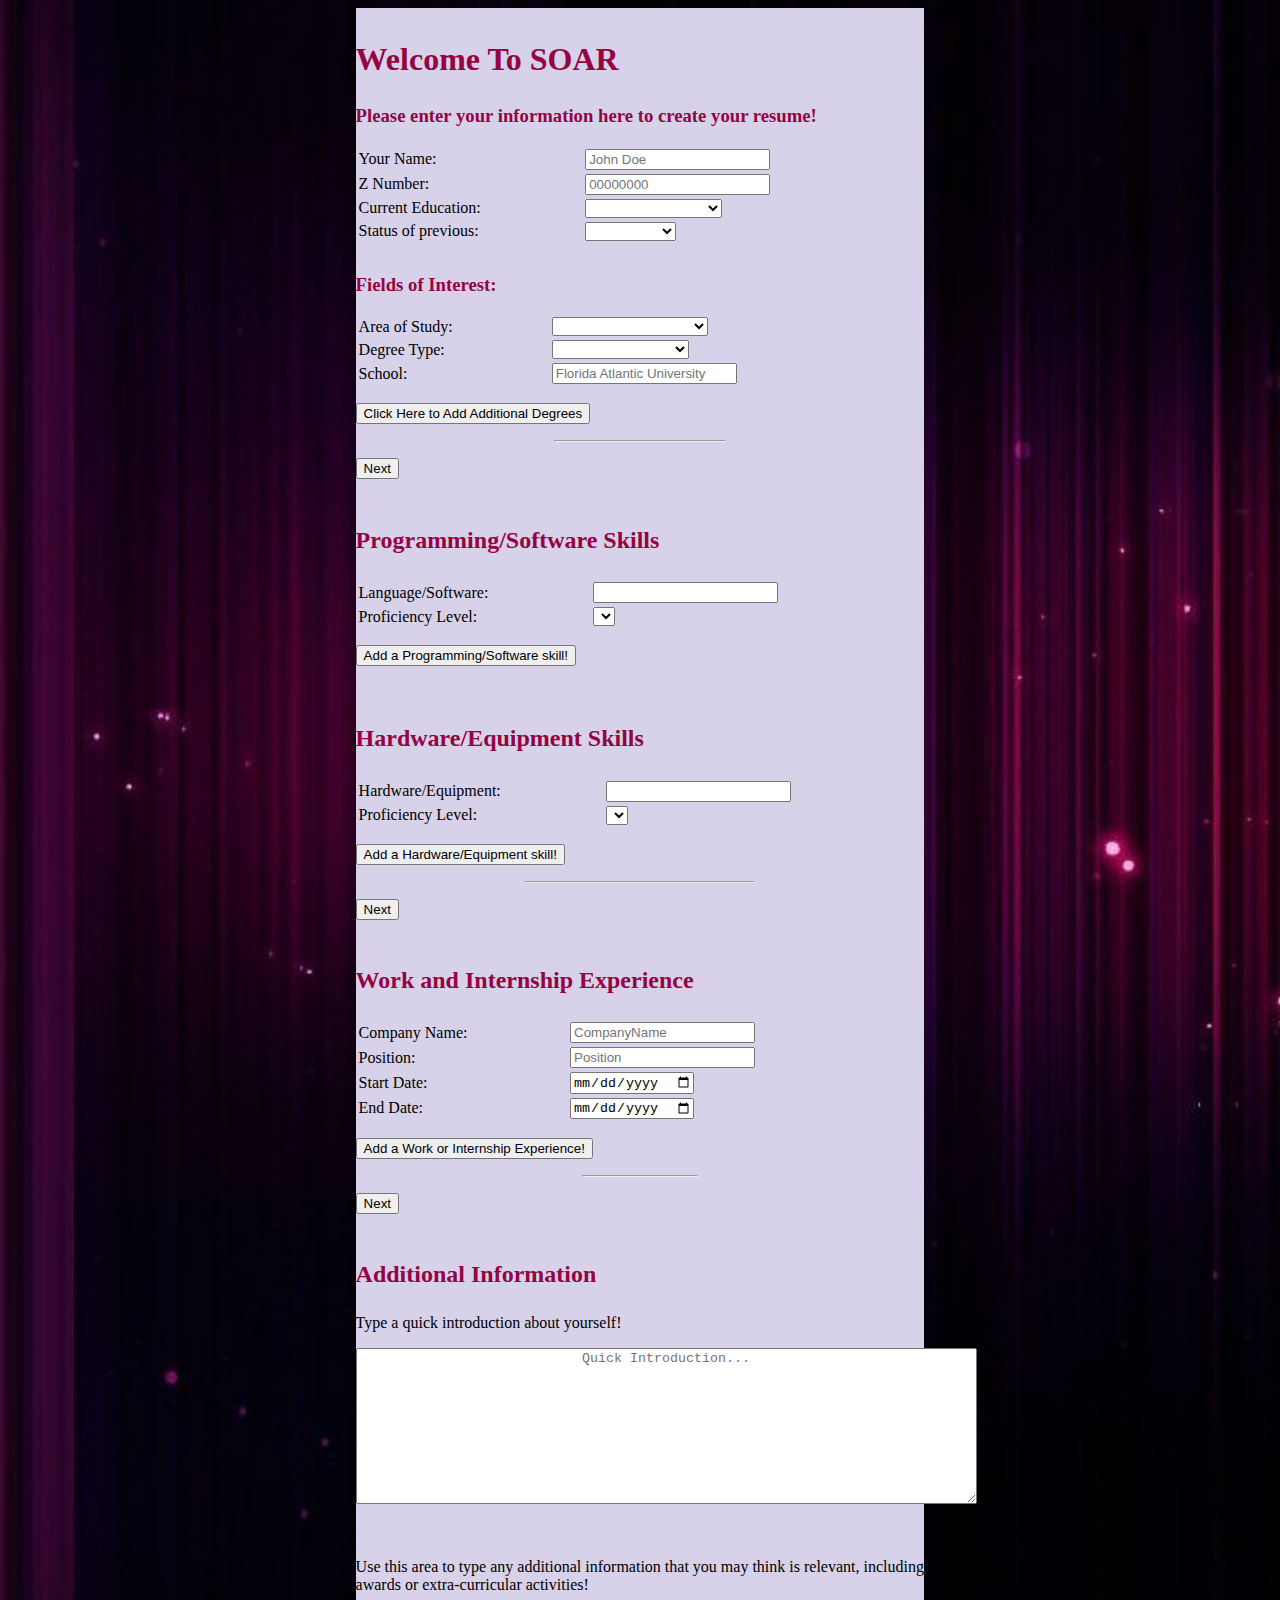
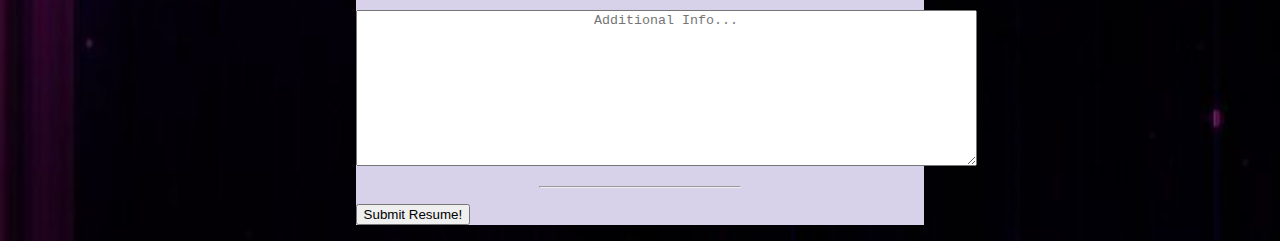
==== public_html/soar.html @ ff469df5 "Merged branch Jpack2016-patch-1 into master" ====
<!doctype html>
<html>
<head>

    <meta charset="utf-8">
    <meta http-equiv="X-UA-Compatible" content="IE=edge">
    <meta name="viewport" content="width=device-width, initial-scale=1">
    <title>SOAR UI</title>

    <!-- Bootstrap Core CSS -->
    <!--<link href="css/bootstrap.min.css" rel="stylesheet">-->

    <!-- Custom CSS -->
    <link href="soarresume.css" rel="stylesheet">

    <!-- HTML5 Shim and Respond.js IE8 support of HTML5 elements and media queries -->
    <!-- WARNING: Respond.js doesn't work if you view the page via file:// -->
    <!--[if lt IE 9]>
        <script src="https://oss.maxcdn.com/libs/html5shiv/3.7.0/html5shiv.js"></script>
        <script src="https://oss.maxcdn.com/libs/respond.js/1.4.2/respond.min.js"></script>
    <![endif]-->
</head>

<body background="background.png">

  <div id="surveyinfo">

    <form id="surveyform">
    <!-- Delete system32 to continue this fucking dumb shit -->

    <div id="basicinfo">
      <h1>Welcome To SOAR</h1>
      <h3>Please enter your information here to create your resume!</h3>

      <table border="0" width="100%">
        <tr>
          <td>Your Name:</td>
          <td><input type="text" id="nametextbox" placeholder="John Doe" /></td>
        </tr>

        <tr>
          <td>Z Number:</td>
          <td><input type="text" id="znumbertextbox" maxlength="8" placeholder="00000000" /></td>
        </tr>

        <tr>
          <td>Current Education:</td>
          <td>
            <select name="education">
              <option value="blank"></option>
              <option value="highschool">High School</option>
              <option value="associates">Associate's Degree</option>
              <option value="bachelors">Bachelor's Degree</option>
              <option value="masters">Master's Degree</option>
              <option value="phd">PHD or Doctorate</option>
            </select>
          </td>
        </tr>

        <tr>
          <td>Status of previous:</td>
          <td>
            <select name="status">
              <option value=""></option>
              <option value="inprogress">In Progress</option>
              <option value="completed">Completed</option>
            </select>
          </td>
        </tr>

      </table>
    </div>

    <div id="fieldsofstudy">
      <h3>Fields of Interest:</h3>

      <table border="0" width="100%">

        <tr>
          <td>Area of Study:</td>
          <td>
            <select name="areaofstudy">
              <option value=""></option>
              <option value="compsci">Computer Science</option>
              <option value="compeng">Computer Engineering</option>
            </select>
          </td>
        </tr>

        <tr>
          <td>Degree Type:</td>
          <td>
            <select name="degreetype">
              <option value="blank"></option>
              <option value="associates">Associate's Degree</option>
              <option value="bachelors">Bachelor's Degree</option>
              <option value="masters">Master's Degree</option>
              <option value="phd">PHD or Doctorate</option>
            </select>
          </td>
        </tr>

        <tr>
          <td>School:</td>
          <td><input type="text" id="schoolname" placeholder="Florida Atlantic University" /></td>
        </tr>

      </table>

      <p><button href="#" id="additionaldegrees">Click Here to Add Additional Degrees</button></p>
      <hr width="30%" />
      <p><button href="#" id="soarnext">Next</button></p>
    </div>

    <div id="skills">

      <h2>Programming/Software Skills</h2>

      <table border="0" width="100%">

        <tr>
          <td>Language/Software: </td>
          <td><input type="text" id="langsoft" /></td>
        </tr>

        <tr>
          <td>Proficiency Level:</td>
          <td>
            <select name="langprof">
              <option value="blank"></option>
            </select>
          </td>
        </tr>
      </table>

      <p><button href="#" id="addsoftskill">Add a Programming/Software skill!</button></p>

      <div id="spacing">
        <h2>Hardware/Equipment Skills</h2>

        <table border="0" width="100%">

          <tr>
            <td>Hardware/Equipment:</td>
            <td><input type="text" id="hardequip" /></td>
          </tr>

          <tr>
            <td>Proficiency Level:</td>
            <td>
              <select name="hardprof">
                <option value="blank"></option>
              </select>
            </td>
          </tr>

        </table>

        <p><button href="#" id="addhardskill">Add a Hardware/Equipment skill!</button></p>
      </div>
      <hr width="40%" />
      <p><button href="#" id="skillnext">Next</button></p>
    </div>

    <div id="workexperience">
      <h2>Work and Internship Experience</h2>

      <table border="0" width="100%">

        <tr>
          <td>Company Name:</td>
          <td><input type="text" id="companyname" placeholder="CompanyName" /></td>
        </tr>

        <tr>
          <td>Position:</td>
          <td><input type="text" id="position" placeholder="Position" /></td>
        </tr>

        <tr>
          <td>Start Date:</td>
          <td><input type="date" id="startdate" placeholder="mm/dd/yyyy" /></td>
        </tr>

        <tr>
          <td>End Date:</td>
          <td><input type="date" id="enddate" placeholder="mm/dd/yyyy"  /></td>
        </tr>

      </table>

      <p><button href="#" id="addexperience">Add a Work or Internship Experience!</button></p>
      <hr width="20%" />
      <p><button href="#" id="worknext">Next</button></p>
    </div>

    <div id="additionalinfo">
      <h2>Additional Information</h2>
      <p>Type a quick introduction about yourself!</p>
      <p><textarea rows="10" cols="75" id="quickintro" placeholder="Quick Introduction..."></textarea></p>

      <br />

      <p>Use this area to type any additional information that you may think is relevant, including awards or extra-curricular activities!</p>
      <p><textarea rows="10" cols="75" id="relevantinfo" placeholder="Additional Info..."></textarea></p>

      <hr width="35%" />
      <p><button href="#" id="done">Submit Resume!</button></p>
    </div>

    </form>
  </div>

</body>
</html>
---- public_html/soarresume.css ----
@charset "utf-8";
/* CSS Document */
body {
  background-repeat: no-repeat;
	background-size: cover;
}
p {
  text-align: left;
  color: black;
}
h1 {
  text-align: left;
  color: #950442;
  padding-bottom: 1%;
}
h2 {
  text-align: left;
  color: #950442;
  padding-bottom: 1%;
}
h3 {
  text-align: left;
  color: #950442;
}
textarea{
  text-align: center;
}
table {
  border-spacing: 2%;
}
#basicinfo{
  padding-top: 2%;
  padding-bottom: 2%;
}
#fieldsofstudy{
  padding-bottom: 2%;
}
#skills{
  padding-bottom: 2%;
}
#spacing{
  padding-top: 4%;
}
#workexperience{
  padding-bottom: 2%;
}
#surveyinfo {
  background: #D7D1E9;
  width: 45%;
  margin: auto;
}
a:hover {
  color: red;
}
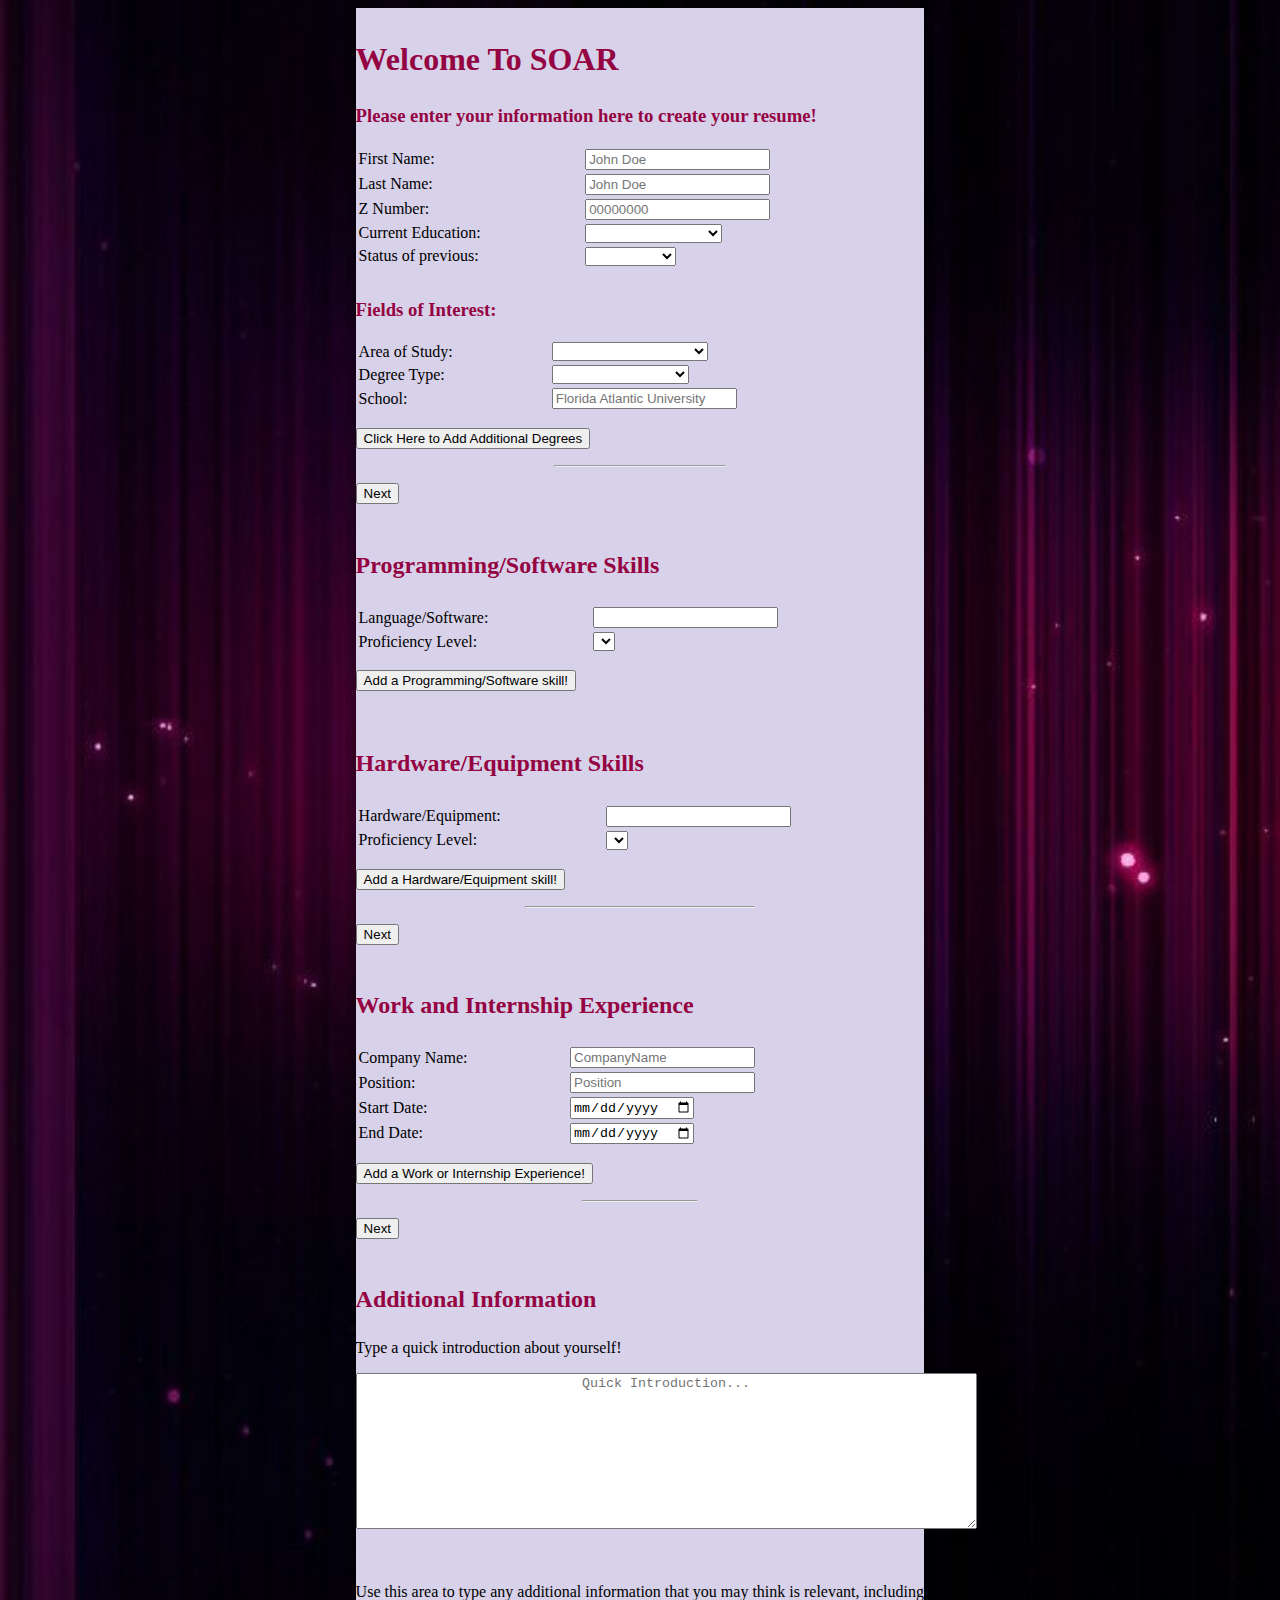
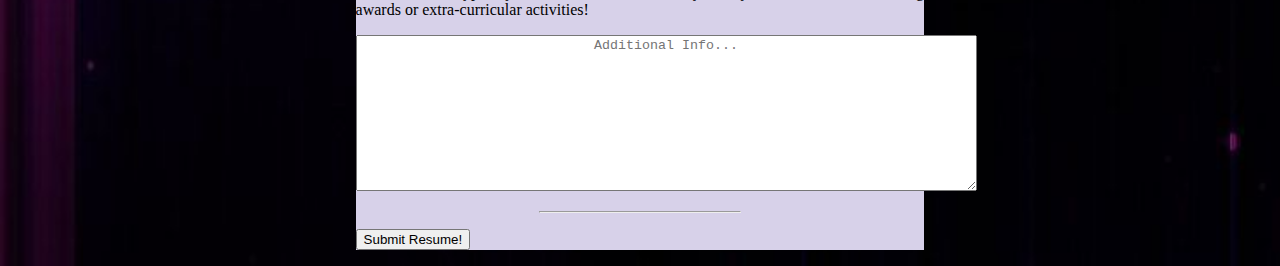
==== commit 91c5093c: "Update soar.html" ====
--- a/public_html/soar.html
+++ b/public_html/soar.html
@@ -26,7 +26,6 @@
   <div id="surveyinfo">
 
     <form id="surveyform">
-    <!-- Delete system32 to continue this fucking dumb shit -->
 
     <div id="basicinfo">
       <h1>Welcome To SOAR</h1>
@@ -34,13 +33,18 @@
 
       <table border="0" width="100%">
         <tr>
-          <td>Your Name:</td>
-          <td><input type="text" id="nametextbox" placeholder="John Doe" /></td>
+          <td>First Name:</td>
+          <td><input type="text" id="first_name" placeholder="John Doe" /></td>
+        </tr>
+          
+        <tr>
+          <td>Last Name:</td>
+          <td><input type="text" id="last_name" placeholder="John Doe" /></td>
         </tr>
 
         <tr>
           <td>Z Number:</td>
-          <td><input type="text" id="znumbertextbox" maxlength="8" placeholder="00000000" /></td>
+          <td><input type="text" id="student_id" maxlength="8" placeholder="00000000" /></td>
         </tr>
 
         <tr>
@@ -102,7 +106,7 @@
 
         <tr>
           <td>School:</td>
-          <td><input type="text" id="schoolname" placeholder="Florida Atlantic University" /></td>
+          <td><input type="text" id="school_name" placeholder="Florida Atlantic University" /></td>
         </tr>
 
       </table>
@@ -169,22 +173,22 @@
 
         <tr>
           <td>Company Name:</td>
-          <td><input type="text" id="companyname" placeholder="CompanyName" /></td>
+          <td><input type="text" id="company_name" placeholder="CompanyName" /></td>
         </tr>
 
         <tr>
           <td>Position:</td>
-          <td><input type="text" id="position" placeholder="Position" /></td>
+          <td><input type="text" id="job_position_name" placeholder="Position" /></td>
         </tr>
 
         <tr>
           <td>Start Date:</td>
-          <td><input type="date" id="startdate" placeholder="mm/dd/yyyy" /></td>
+          <td><input type="date" id="start_date" placeholder="mm/dd/yyyy" /></td>
         </tr>
 
         <tr>
           <td>End Date:</td>
-          <td><input type="date" id="enddate" placeholder="mm/dd/yyyy"  /></td>
+          <td><input type="date" id="end_date" placeholder="mm/dd/yyyy"  /></td>
         </tr>
 
       </table>
@@ -197,12 +201,12 @@
     <div id="additionalinfo">
       <h2>Additional Information</h2>
       <p>Type a quick introduction about yourself!</p>
-      <p><textarea rows="10" cols="75" id="quickintro" placeholder="Quick Introduction..."></textarea></p>
+      <p><textarea rows="10" cols="75" id="summary_text" placeholder="Quick Introduction..."></textarea></p>
 
       <br />
 
       <p>Use this area to type any additional information that you may think is relevant, including awards or extra-curricular activities!</p>
-      <p><textarea rows="10" cols="75" id="relevantinfo" placeholder="Additional Info..."></textarea></p>
+      <p><textarea rows="10" cols="75" id="additional_text" placeholder="Additional Info..."></textarea></p>
 
       <hr width="35%" />
       <p><button href="#" id="done">Submit Resume!</button></p>
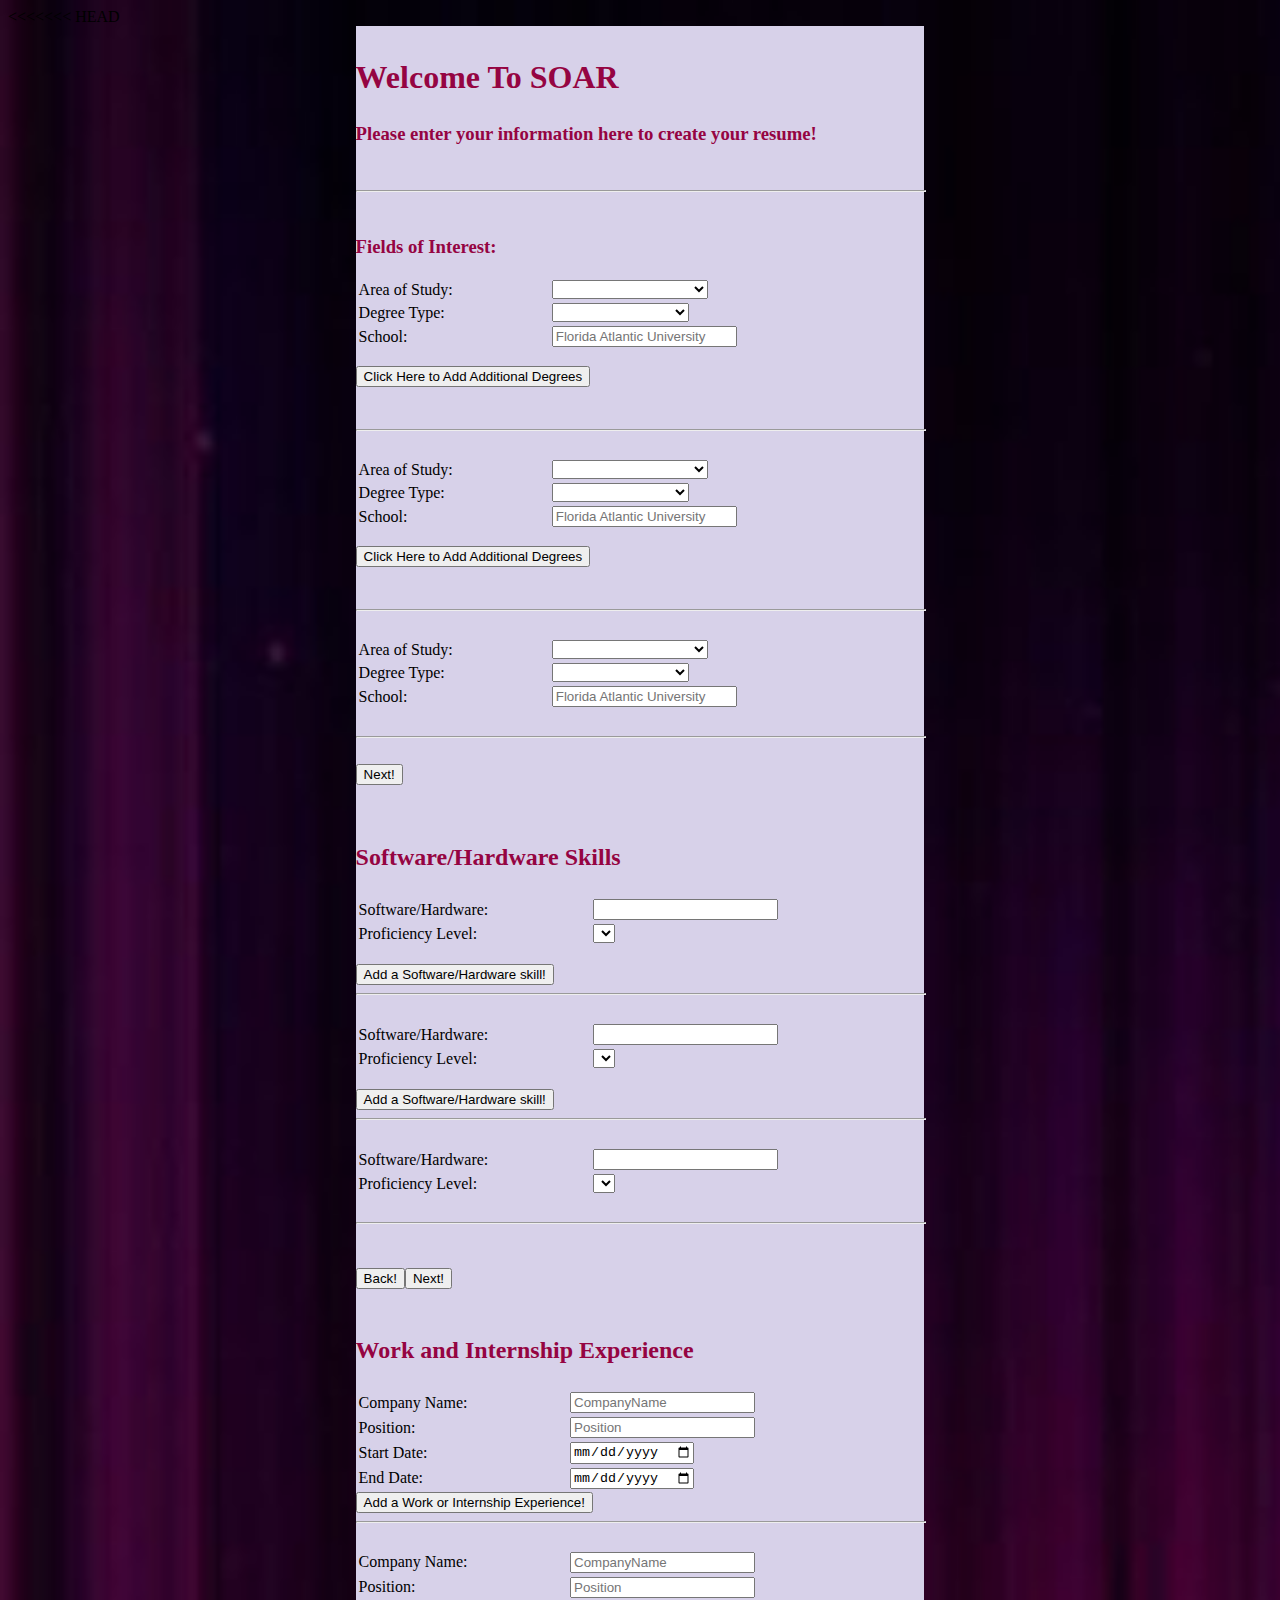
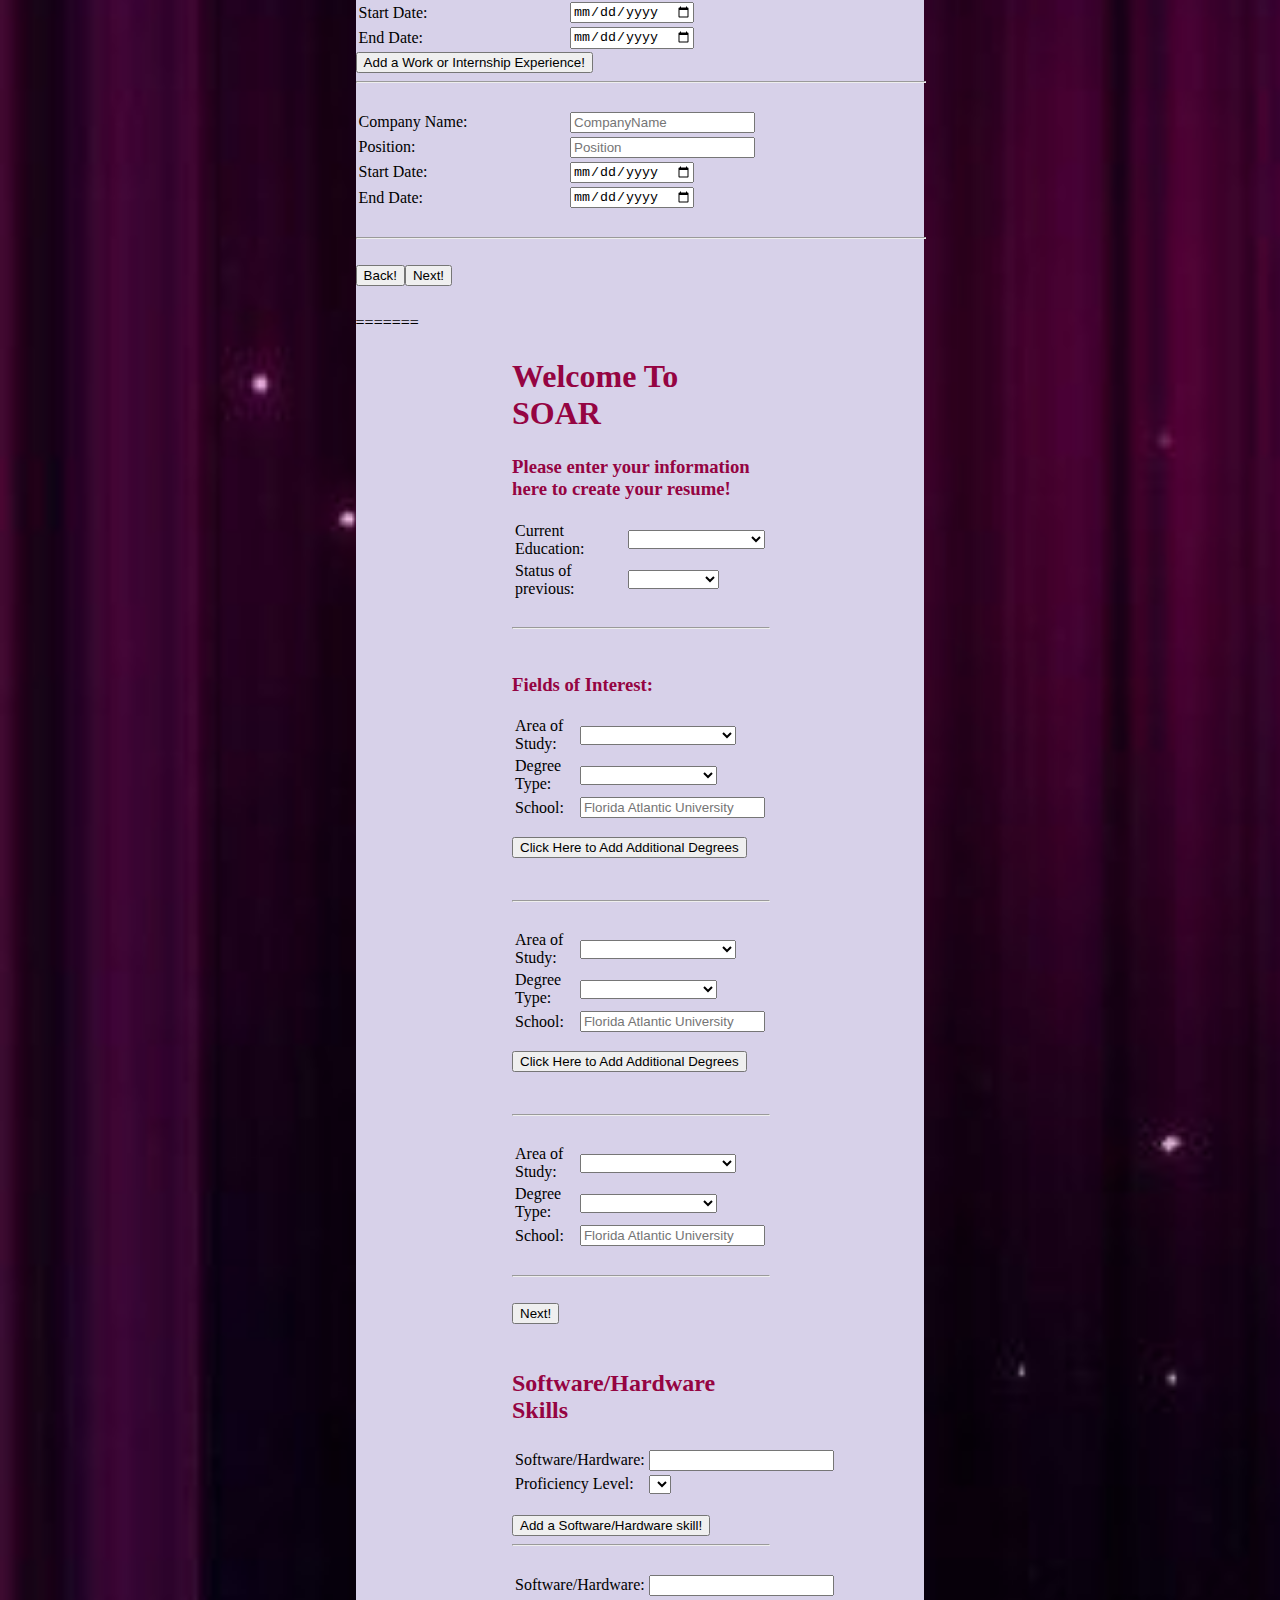
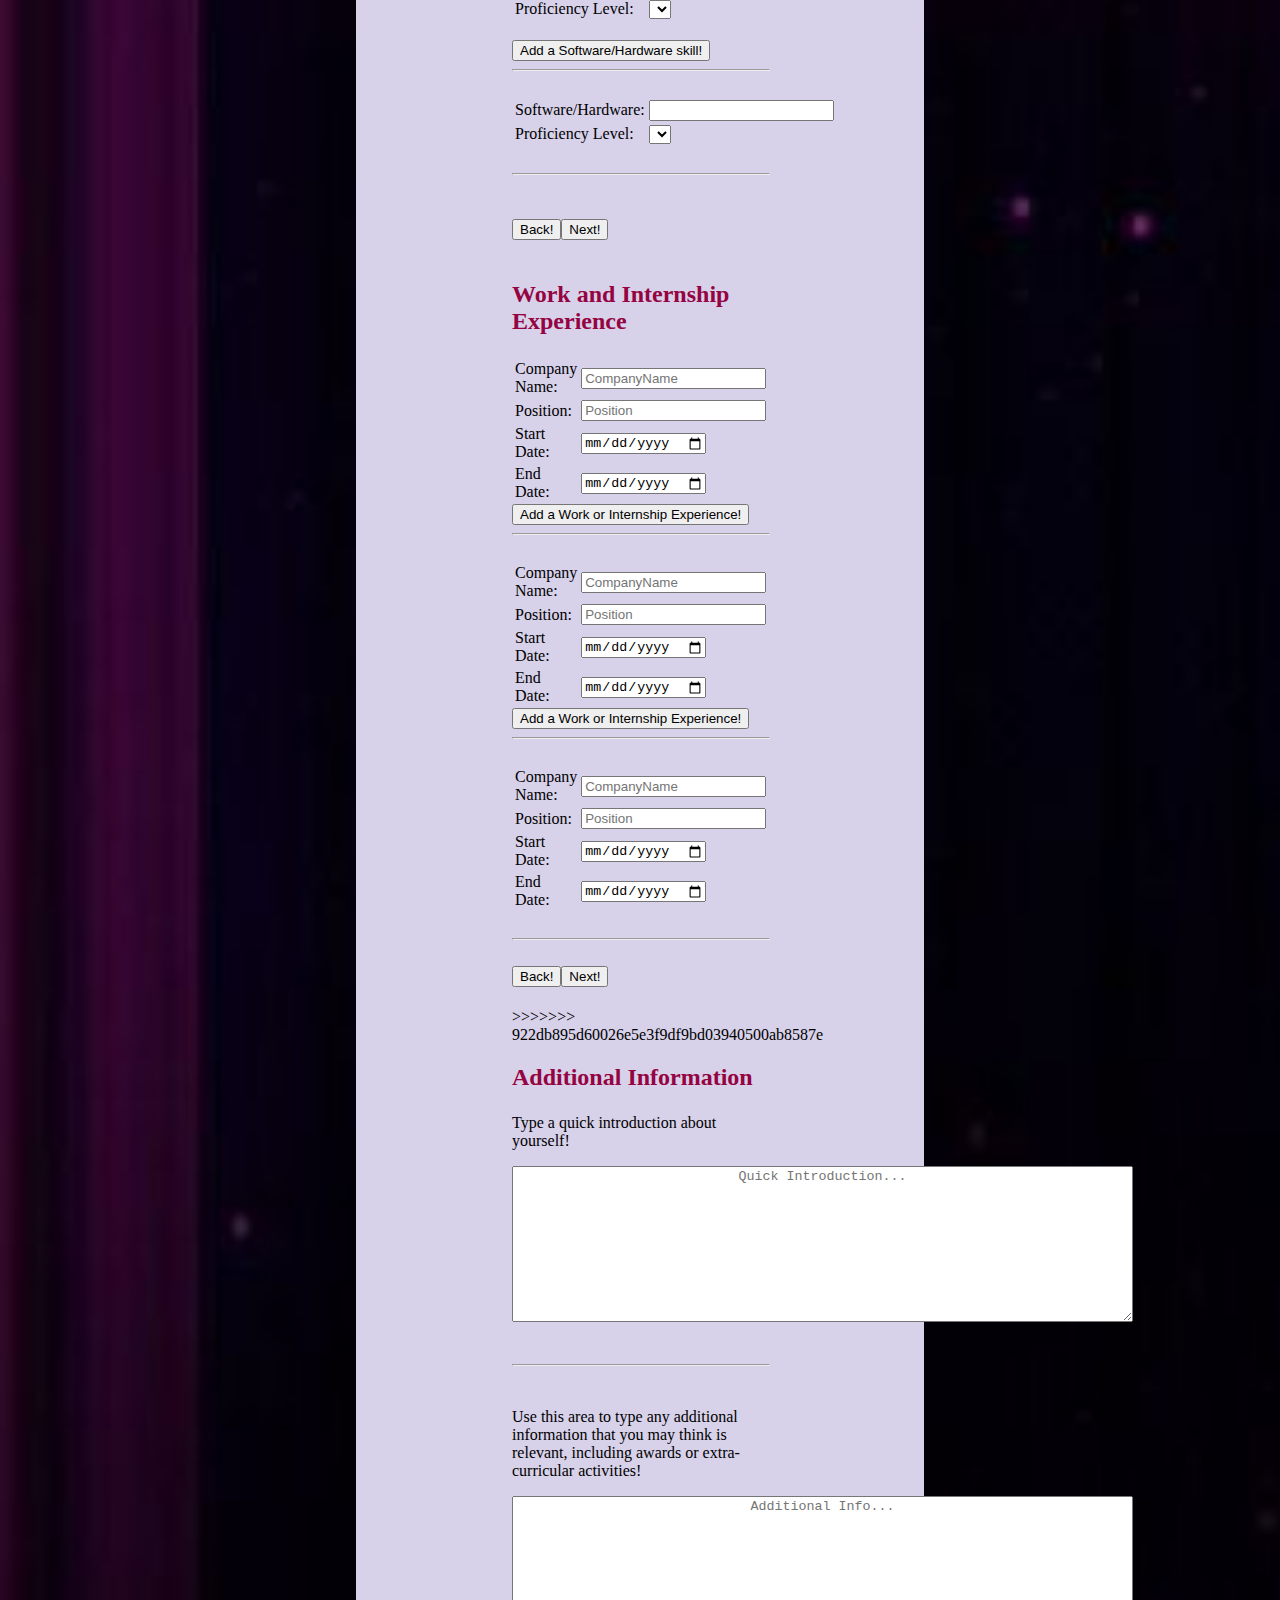
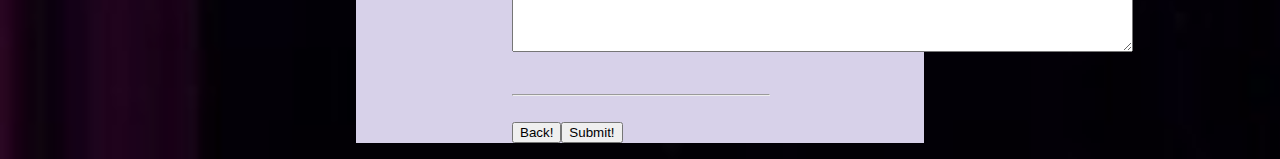
==== commit 0d46edd0: "Merge branch 'master' of github.com:fpsoares/SOAR" ====
--- a/public_html/soar.html
+++ b/public_html/soar.html
@@ -1,3 +1,360 @@
+<<<<<<< HEAD
+<!doctype html>
+<html>
+<head>
+
+    <meta charset="utf-8">
+    <meta http-equiv="X-UA-Compatible" content="IE=edge">
+    <meta name="viewport" content="width=device-width, initial-scale=1">
+    <title>SOAR UI</title>
+
+    <!-- Bootstrap Core CSS -->
+    <!--<link href="css/bootstrap.min.css" rel="stylesheet">-->
+
+    <!-- Custom CSS -->
+    <link href="soarresume.css" rel="stylesheet">
+
+    <!-- HTML5 Shim and Respond.js IE8 support of HTML5 elements and media queries -->
+    <!-- WARNING: Respond.js doesn't work if you view the page via file:// -->
+    <!--[if lt IE 9]>
+        <script src="https://oss.maxcdn.com/libs/html5shiv/3.7.0/html5shiv.js"></script>
+        <script src="https://oss.maxcdn.com/libs/respond.js/1.4.2/respond.min.js"></script>
+    <![endif]-->
+
+    <script src="jquery-3.1.1.js"></script>
+    <script src="todo.js"></script>
+</head>
+
+<body background="background.png">
+
+  <div id="surveyinfo">
+
+    <div id="basicinfo">
+      <form id="basicinfoform" method="post">
+
+        <h1>Welcome To SOAR</h1>
+        <h3>Please enter your information here to create your resume!</h3>
+
+        <br />
+        <hr width="100%" />
+        <br />
+
+      <div id="fieldsofstudy">
+        <h3>Fields of Interest:</h3>
+
+        <table id="degreetable1" border="0" width="100%">
+
+          <tr>
+            <td>Area of Study:</td>
+            <td>
+              <select name="study_area1">
+                <option value="blank"></option>
+                <option value="compsci">Computer Science</option>
+                <option value="compeng">Computer Engineering</option>
+              </select>
+            </td>
+          </tr>
+
+          <tr>
+            <td>Degree Type:</td>
+            <td>
+              <select name="degree_name1">
+                <option value="blank"></option>
+                <option value="associates">Associate's Degree</option>
+                <option value="bachelors">Bachelor's Degree</option>
+                <option value="masters">Master's Degree</option>
+                <option value="phd">PHD or Doctorate</option>
+              </select>
+            </td>
+          </tr>
+
+          <tr>
+            <td>School:</td>
+            <td><input type="text" id="school_name1" placeholder="Florida Atlantic University" /></td>
+          </tr>
+
+        </table>
+
+        <p><input type="button" id="additionaldegrees1" value="Click Here to Add Additional Degrees" /></p>
+
+        <br />
+        <hr width="100%" />
+        <br />
+
+        <div id="degreetable2">
+
+          <table border="0" width="100%">
+
+            <tr>
+              <td>Area of Study:</td>
+              <td>
+                <select name="study_area2">
+                  <option value="blank"></option>
+                  <option value="compsci">Computer Science</option>
+                  <option value="compeng">Computer Engineering</option>
+                </select>
+              </td>
+            </tr>
+
+            <tr>
+              <td>Degree Type:</td>
+              <td>
+                <select name="degree_name2">
+                  <option value="blank"></option>
+                  <option value="associates">Associate's Degree</option>
+                  <option value="bachelors">Bachelor's Degree</option>
+                  <option value="masters">Master's Degree</option>
+                  <option value="phd">PHD or Doctorate</option>
+                </select>
+              </td>
+            </tr>
+
+            <tr>
+              <td>School:</td>
+              <td><input type="text" id="school_name2" placeholder="Florida Atlantic University" /></td>
+            </tr>
+
+          </table>
+
+          <p><input type="button" id="additionaldegrees2" value="Click Here to Add Additional Degrees" /></p>
+
+          <br />
+          <hr width="100%" />
+          <br />
+
+        </div>
+
+        <div id="degreetable3">
+
+          <table border="0" width="100%">
+
+            <tr>
+              <td>Area of Study:</td>
+              <td>
+                <select name="study_area3">
+                  <option value="blank"></option>
+                  <option value="compsci">Computer Science</option>
+                  <option value="compeng">Computer Engineering</option>
+                </select>
+              </td>
+            </tr>
+
+            <tr>
+              <td>Degree Type:</td>
+              <td>
+                <select name="degree_name3">
+                  <option value="blank"></option>
+                  <option value="associates">Associate's Degree</option>
+                  <option value="bachelors">Bachelor's Degree</option>
+                  <option value="masters">Master's Degree</option>
+                  <option value="phd">PHD or Doctorate</option>
+                </select>
+              </td>
+            </tr>
+
+            <tr>
+              <td>School:</td>
+              <td><input type="text" id="school_name3" placeholder="Florida Atlantic University" /></td>
+            </tr>
+
+          </table>
+          <br />
+          <hr width="100%" />
+
+        </div>
+
+        <br />
+        <input type="button" id="soarnext" value="Next!" />
+
+      </form>
+    </div>
+
+  </div>
+
+    <div id="skills">
+      <form id="skillsform">
+        <h2>Software/Hardware Skills</h2>
+
+        <table border="0" width="100%">
+
+          <tr>
+            <td>Software/Hardware: </td>
+            <td><input type="text" id="skill_name1" /></td>
+          </tr>
+
+          <tr>
+            <td>Proficiency Level:</td>
+            <td>
+              <select name="proficiency_name1">
+                <option value="blank"></option>
+              </select>
+            </td>
+          </tr>
+        </table>
+
+        <br />
+        <input type="button" id="addskill1" value="Add a Software/Hardware skill!" />
+        <hr width="100%" />
+        <br />
+
+        <div id="skillstable2">
+          <table border="0" width="100%">
+
+            <tr>
+              <td>Software/Hardware: </td>
+              <td><input type="text" id="skill_name2" /></td>
+            </tr>
+
+            <tr>
+              <td>Proficiency Level:</td>
+              <td>
+                <select name="proficiency_name2">
+                  <option value="blank"></option>
+                </select>
+              </td>
+            </tr>
+          </table>
+
+          <br />
+          <input type="button" id="addskill2" value="Add a Software/Hardware skill!" />
+          <hr width="100%" />
+          <br />
+
+        </div>
+
+        <div id="skillstable3">
+          <table border="0" width="100%">
+
+            <tr>
+              <td>Software/Hardware: </td>
+              <td><input type="text" id="skill_name3" /></td>
+            </tr>
+
+            <tr>
+              <td>Proficiency Level:</td>
+              <td>
+                <select name="proficiency_name3">
+                  <option value="blank"></option>
+                </select>
+              </td>
+            </tr>
+          </table>
+
+          <br />
+          <hr width="100%" />
+          <br />
+        </div>
+
+        <br />
+        <input type="button" id="skillback" value="Back!" /><input type="button" id="skillnext" value="Next!" />
+      </form>
+    </div>
+
+    <div id="workexperience">
+      <form id="workform">
+        <h2>Work and Internship Experience</h2>
+
+        <table border="0" width="100%">
+
+          <tr>
+            <td>Company Name:</td>
+            <td><input type="text" id="company_name1" placeholder="CompanyName" /></td>
+          </tr>
+
+          <tr>
+            <td>Position:</td>
+            <td><input type="text" id="job_position_name1" placeholder="Position" /></td>
+          </tr>
+
+          <tr>
+            <td>Start Date:</td>
+            <td><input type="date" id="start_date1" placeholder="mm/dd/yyyy" /></td>
+          </tr>
+
+          <tr>
+            <td>End Date:</td>
+            <td><input type="date" id="end_date1" placeholder="mm/dd/yyyy"  /></td>
+          </tr>
+
+        </table>
+
+        <input type="button" id="addexperience1" value="Add a Work or Internship Experience!"  />
+        <br  />
+        <hr width="100%" />
+        <br  />
+
+        <div id="experiencetable2">
+
+          <table border="0" width="100%">
+
+            <tr>
+              <td>Company Name:</td>
+              <td><input type="text" id="company_name2" placeholder="CompanyName" /></td>
+            </tr>
+
+            <tr>
+              <td>Position:</td>
+              <td><input type="text" id="job_position_name2" placeholder="Position" /></td>
+            </tr>
+
+            <tr>
+              <td>Start Date:</td>
+              <td><input type="date" id="start_date2" placeholder="mm/dd/yyyy" /></td>
+            </tr>
+
+            <tr>
+              <td>End Date:</td>
+              <td><input type="date" id="end_date2" placeholder="mm/dd/yyyy"  /></td>
+            </tr>
+
+          </table>
+
+          <input type="button" id="addexperience2" value="Add a Work or Internship Experience!"  />
+          <br  />
+          <hr width="100%" />
+          <br  />
+
+        </div>
+
+        <div id="experiencetable3">
+
+          <table border="0" width="100%">
+
+            <tr>
+              <td>Company Name:</td>
+              <td><input type="text" id="company_name3" placeholder="CompanyName" /></td>
+            </tr>
+
+            <tr>
+              <td>Position:</td>
+              <td><input type="text" id="job_position_name3" placeholder="Position" /></td>
+            </tr>
+
+            <tr>
+              <td>Start Date:</td>
+              <td><input type="date" id="start_date3" placeholder="mm/dd/yyyy" /></td>
+            </tr>
+
+            <tr>
+              <td>End Date:</td>
+              <td><input type="date" id="end_date3" placeholder="mm/dd/yyyy"  /></td>
+            </tr>
+
+          </table>
+
+          <br  />
+          <hr width="100%" />
+
+        </div>
+
+        <br />
+        <input type="button" id="workback" value="Back!" /><input type="button" id="worknext" value="Next!" />
+
+      </form>
+    </div>
+
+    <div id="additionalinfo">
+=======
 <!doctype html>
 <html>
 <head>
@@ -19,201 +376,405 @@
         <script src="https://oss.maxcdn.com/libs/html5shiv/3.7.0/html5shiv.js"></script>
         <script src="https://oss.maxcdn.com/libs/respond.js/1.4.2/respond.min.js"></script>
     <![endif]-->
+
+    <script src="jquery-3.1.1.js"></script>
+    <script src="todo.js"></script>
 </head>
 
 <body background="background.png">
 
   <div id="surveyinfo">
 
-    <form id="surveyform">
-
     <div id="basicinfo">
-      <h1>Welcome To SOAR</h1>
-      <h3>Please enter your information here to create your resume!</h3>
-
-      <table border="0" width="100%">
-        <tr>
-          <td>First Name:</td>
-          <td><input type="text" id="first_name" placeholder="John Doe" /></td>
-        </tr>
-          
-        <tr>
-          <td>Last Name:</td>
-          <td><input type="text" id="last_name" placeholder="John Doe" /></td>
-        </tr>
-
-        <tr>
-          <td>Z Number:</td>
-          <td><input type="text" id="student_id" maxlength="8" placeholder="00000000" /></td>
-        </tr>
-
-        <tr>
-          <td>Current Education:</td>
-          <td>
-            <select name="education">
-              <option value="blank"></option>
-              <option value="highschool">High School</option>
-              <option value="associates">Associate's Degree</option>
-              <option value="bachelors">Bachelor's Degree</option>
-              <option value="masters">Master's Degree</option>
-              <option value="phd">PHD or Doctorate</option>
-            </select>
-          </td>
-        </tr>
-
-        <tr>
-          <td>Status of previous:</td>
-          <td>
-            <select name="status">
-              <option value=""></option>
-              <option value="inprogress">In Progress</option>
-              <option value="completed">Completed</option>
-            </select>
-          </td>
-        </tr>
-
-      </table>
+      <form id="basicinfoform">
+
+        <h1>Welcome To SOAR</h1>
+        <h3>Please enter your information here to create your resume!</h3>
+
+        <table border="0" width="100%">
+
+          <tr>
+            <td>Current Education:</td>
+            <td>
+              <select name="education">
+                <option value="blank"></option>
+                <option value="highschool">High School</option>
+                <option value="associates">Associate's Degree</option>
+                <option value="bachelors">Bachelor's Degree</option>
+                <option value="masters">Master's Degree</option>
+                <option value="phd">PHD or Doctorate</option>
+              </select>
+            </td>
+          </tr>
+
+          <tr>
+            <td>Status of previous:</td>
+            <td>
+              <select name="status">
+                <option value="blank"></option>
+                <option value="inprogress">In Progress</option>
+                <option value="completed">Completed</option>
+              </select>
+            </td>
+          </tr>
+
+        </table>
+
+        <br />
+        <hr width="100%" />
+        <br />
+
+      <div id="fieldsofstudy">
+        <h3>Fields of Interest:</h3>
+
+        <table id="degreetable1" border="0" width="100%">
+
+          <tr>
+            <td>Area of Study:</td>
+            <td>
+              <select name="study_area1">
+                <option value="blank"></option>
+                <option value="compsci">Computer Science</option>
+                <option value="compeng">Computer Engineering</option>
+              </select>
+            </td>
+          </tr>
+
+          <tr>
+            <td>Degree Type:</td>
+            <td>
+              <select name="degree_name1">
+                <option value="blank"></option>
+                <option value="associates">Associate's Degree</option>
+                <option value="bachelors">Bachelor's Degree</option>
+                <option value="masters">Master's Degree</option>
+                <option value="phd">PHD or Doctorate</option>
+              </select>
+            </td>
+          </tr>
+
+          <tr>
+            <td>School:</td>
+            <td><input type="text" id="school_name1" placeholder="Florida Atlantic University" /></td>
+          </tr>
+
+        </table>
+
+        <p><input type="button" id="additionaldegrees1" value="Click Here to Add Additional Degrees" /></p>
+
+        <br />
+        <hr width="100%" />
+        <br />
+
+        <div id="degreetable2">
+
+          <table border="0" width="100%">
+
+            <tr>
+              <td>Area of Study:</td>
+              <td>
+                <select name="study_area2">
+                  <option value="blank"></option>
+                  <option value="compsci">Computer Science</option>
+                  <option value="compeng">Computer Engineering</option>
+                </select>
+              </td>
+            </tr>
+
+            <tr>
+              <td>Degree Type:</td>
+              <td>
+                <select name="degree_name2">
+                  <option value="blank"></option>
+                  <option value="associates">Associate's Degree</option>
+                  <option value="bachelors">Bachelor's Degree</option>
+                  <option value="masters">Master's Degree</option>
+                  <option value="phd">PHD or Doctorate</option>
+                </select>
+              </td>
+            </tr>
+
+            <tr>
+              <td>School:</td>
+              <td><input type="text" id="school_name2" placeholder="Florida Atlantic University" /></td>
+            </tr>
+
+          </table>
+
+          <p><input type="button" id="additionaldegrees2" value="Click Here to Add Additional Degrees" /></p>
+
+          <br />
+          <hr width="100%" />
+          <br />
+
+        </div>
+
+        <div id="degreetable3">
+
+          <table border="0" width="100%">
+
+            <tr>
+              <td>Area of Study:</td>
+              <td>
+                <select name="study_area3">
+                  <option value="blank"></option>
+                  <option value="compsci">Computer Science</option>
+                  <option value="compeng">Computer Engineering</option>
+                </select>
+              </td>
+            </tr>
+
+            <tr>
+              <td>Degree Type:</td>
+              <td>
+                <select name="degree_name3">
+                  <option value="blank"></option>
+                  <option value="associates">Associate's Degree</option>
+                  <option value="bachelors">Bachelor's Degree</option>
+                  <option value="masters">Master's Degree</option>
+                  <option value="phd">PHD or Doctorate</option>
+                </select>
+              </td>
+            </tr>
+
+            <tr>
+              <td>School:</td>
+              <td><input type="text" id="school_name3" placeholder="Florida Atlantic University" /></td>
+            </tr>
+
+          </table>
+          <br />
+          <hr width="100%" />
+
+        </div>
+
+        <br />
+        <input type="button" id="soarnext" value="Next!" />
+
+      </form>
     </div>
 
-    <div id="fieldsofstudy">
-      <h3>Fields of Interest:</h3>
-
-      <table border="0" width="100%">
-
-        <tr>
-          <td>Area of Study:</td>
-          <td>
-            <select name="areaofstudy">
-              <option value=""></option>
-              <option value="compsci">Computer Science</option>
-              <option value="compeng">Computer Engineering</option>
-            </select>
-          </td>
-        </tr>
-
-        <tr>
-          <td>Degree Type:</td>
-          <td>
-            <select name="degreetype">
-              <option value="blank"></option>
-              <option value="associates">Associate's Degree</option>
-              <option value="bachelors">Bachelor's Degree</option>
-              <option value="masters">Master's Degree</option>
-              <option value="phd">PHD or Doctorate</option>
-            </select>
-          </td>
-        </tr>
-
-        <tr>
-          <td>School:</td>
-          <td><input type="text" id="school_name" placeholder="Florida Atlantic University" /></td>
-        </tr>
-
-      </table>
-
-      <p><button href="#" id="additionaldegrees">Click Here to Add Additional Degrees</button></p>
-      <hr width="30%" />
-      <p><button href="#" id="soarnext">Next</button></p>
-    </div>
+  </div>
 
     <div id="skills">
-
-      <h2>Programming/Software Skills</h2>
-
-      <table border="0" width="100%">
-
-        <tr>
-          <td>Language/Software: </td>
-          <td><input type="text" id="langsoft" /></td>
-        </tr>
-
-        <tr>
-          <td>Proficiency Level:</td>
-          <td>
-            <select name="langprof">
-              <option value="blank"></option>
-            </select>
-          </td>
-        </tr>
-      </table>
-
-      <p><button href="#" id="addsoftskill">Add a Programming/Software skill!</button></p>
-
-      <div id="spacing">
-        <h2>Hardware/Equipment Skills</h2>
+      <form id="skillsform">
+        <h2>Software/Hardware Skills</h2>
 
         <table border="0" width="100%">
 
           <tr>
-            <td>Hardware/Equipment:</td>
-            <td><input type="text" id="hardequip" /></td>
+            <td>Software/Hardware: </td>
+            <td><input type="text" id="skill_name1" /></td>
           </tr>
 
           <tr>
             <td>Proficiency Level:</td>
             <td>
-              <select name="hardprof">
-                <option value="blank"></option>
+              <select name="proficiency_name1">
+                <option value="NA"></option>
+                <option value="Fundamental"></option>
+                <option value="Novice"></option>
+                <option value="Intermediate"></option>
+                <option value="Advanced"></option>
+                <option value="Expert"></option>
               </select>
             </td>
           </tr>
-
         </table>
 
-        <p><button href="#" id="addhardskill">Add a Hardware/Equipment skill!</button></p>
-      </div>
-      <hr width="40%" />
-      <p><button href="#" id="skillnext">Next</button></p>
+        <br />
+        <input type="button" id="addskill1" value="Add a Software/Hardware skill!" />
+        <hr width="100%" />
+        <br />
+
+        <div id="skillstable2">
+          <table border="0" width="100%">
+
+            <tr>
+              <td>Software/Hardware: </td>
+              <td><input type="text" id="skill_name2" /></td>
+            </tr>
+
+            <tr>
+              <td>Proficiency Level:</td>
+              <td>
+                <select name="proficiency_name2">
+                  <option value="NA"></option>
+                  <option value="Fundamental"></option>
+                  <option value="Novice"></option>
+                  <option value="Intermediate"></option>
+                  <option value="Advanced"></option>
+                  <option value="Expert"></option>
+                </select>
+              </td>
+            </tr>
+          </table>
+
+          <br />
+          <input type="button" id="addskill2" value="Add a Software/Hardware skill!" />
+          <hr width="100%" />
+          <br />
+
+        </div>
+
+        <div id="skillstable3">
+          <table border="0" width="100%">
+
+            <tr>
+              <td>Software/Hardware: </td>
+              <td><input type="text" id="skill_name3" /></td>
+            </tr>
+
+            <tr>
+              <td>Proficiency Level:</td>
+              <td>
+                <select name="proficiency_name3">
+                  <option value="NA"></option>
+                  <option value="Fundamental"></option>
+                  <option value="Novice"></option>
+                  <option value="Intermediate"></option>
+                  <option value="Advanced"></option>
+                  <option value="Expert"></option>
+                </select>
+              </td>
+            </tr>
+          </table>
+
+          <br />
+          <hr width="100%" />
+          <br />
+        </div>
+
+        <br />
+        <input type="button" id="skillback" value="Back!" /><input type="button" id="skillnext" value="Next!" />
+      </form>
     </div>
 
     <div id="workexperience">
-      <h2>Work and Internship Experience</h2>
-
-      <table border="0" width="100%">
-
-        <tr>
-          <td>Company Name:</td>
-          <td><input type="text" id="company_name" placeholder="CompanyName" /></td>
-        </tr>
-
-        <tr>
-          <td>Position:</td>
-          <td><input type="text" id="job_position_name" placeholder="Position" /></td>
-        </tr>
-
-        <tr>
-          <td>Start Date:</td>
-          <td><input type="date" id="start_date" placeholder="mm/dd/yyyy" /></td>
-        </tr>
-
-        <tr>
-          <td>End Date:</td>
-          <td><input type="date" id="end_date" placeholder="mm/dd/yyyy"  /></td>
-        </tr>
-
-      </table>
-
-      <p><button href="#" id="addexperience">Add a Work or Internship Experience!</button></p>
-      <hr width="20%" />
-      <p><button href="#" id="worknext">Next</button></p>
+      <form id="workform">
+        <h2>Work and Internship Experience</h2>
+
+        <table border="0" width="100%">
+
+          <tr>
+            <td>Company Name:</td>
+            <td><input type="text" id="company_name1" placeholder="CompanyName" /></td>
+          </tr>
+
+          <tr>
+            <td>Position:</td>
+            <td><input type="text" id="job_position_name1" placeholder="Position" /></td>
+          </tr>
+
+          <tr>
+            <td>Start Date:</td>
+            <td><input type="date" id="start_date1" placeholder="mm/dd/yyyy" /></td>
+          </tr>
+
+          <tr>
+            <td>End Date:</td>
+            <td><input type="date" id="end_date1" placeholder="mm/dd/yyyy"  /></td>
+          </tr>
+
+        </table>
+
+        <input type="button" id="addexperience1" value="Add a Work or Internship Experience!"  />
+        <br  />
+        <hr width="100%" />
+        <br  />
+
+        <div id="experiencetable2">
+
+          <table border="0" width="100%">
+
+            <tr>
+              <td>Company Name:</td>
+              <td><input type="text" id="company_name2" placeholder="CompanyName" /></td>
+            </tr>
+
+            <tr>
+              <td>Position:</td>
+              <td><input type="text" id="job_position_name2" placeholder="Position" /></td>
+            </tr>
+
+            <tr>
+              <td>Start Date:</td>
+              <td><input type="date" id="start_date2" placeholder="mm/dd/yyyy" /></td>
+            </tr>
+
+            <tr>
+              <td>End Date:</td>
+              <td><input type="date" id="end_date2" placeholder="mm/dd/yyyy"  /></td>
+            </tr>
+
+          </table>
+
+          <input type="button" id="addexperience2" value="Add a Work or Internship Experience!"  />
+          <br  />
+          <hr width="100%" />
+          <br  />
+
+        </div>
+
+        <div id="experiencetable3">
+
+          <table border="0" width="100%">
+
+            <tr>
+              <td>Company Name:</td>
+              <td><input type="text" id="company_name3" placeholder="CompanyName" /></td>
+            </tr>
+
+            <tr>
+              <td>Position:</td>
+              <td><input type="text" id="job_position_name3" placeholder="Position" /></td>
+            </tr>
+
+            <tr>
+              <td>Start Date:</td>
+              <td><input type="date" id="start_date3" placeholder="mm/dd/yyyy" /></td>
+            </tr>
+
+            <tr>
+              <td>End Date:</td>
+              <td><input type="date" id="end_date3" placeholder="mm/dd/yyyy"  /></td>
+            </tr>
+
+          </table>
+
+          <br  />
+          <hr width="100%" />
+
+        </div>
+
+        <br />
+        <input type="button" id="workback" value="Back!" /><input type="button" id="worknext" value="Next!" />
+
+      </form>
     </div>
 
     <div id="additionalinfo">
-      <h2>Additional Information</h2>
-      <p>Type a quick introduction about yourself!</p>
-      <p><textarea rows="10" cols="75" id="summary_text" placeholder="Quick Introduction..."></textarea></p>
-
-      <br />
-
-      <p>Use this area to type any additional information that you may think is relevant, including awards or extra-curricular activities!</p>
-      <p><textarea rows="10" cols="75" id="additional_text" placeholder="Additional Info..."></textarea></p>
-
-      <hr width="35%" />
-      <p><button href="#" id="done">Submit Resume!</button></p>
-    </div>
-
-    </form>
-  </div>
-
-</body>
-</html>
+>>>>>>> 922db895d60026e5e3f9df9bd03940500ab8587e
+      <form id="addform">
+        <h2>Additional Information</h2>
+        <p>Type a quick introduction about yourself!</p>
+        <p><textarea rows="10" cols="75" id="summary_text" placeholder="Quick Introduction..."></textarea></p>
+
+        <br />
+        <hr width="100%" />
+        <br  />
+
+        <p>Use this area to type any additional information that you may think is relevant, including awards or extra-curricular activities!</p>
+        <p><textarea rows="10" cols="75" id="additional_text" placeholder="Additional Info..."></textarea></p>
+
+        <br />
+        <hr width="100%" />
+        <br />
+        <input type="button" id="addinfoback" value="Back!" /><input type="submit" id="done" value="Submit!" />
+      </form>
+
+    </div>
+  </div>
+
+</body>
+</html>
